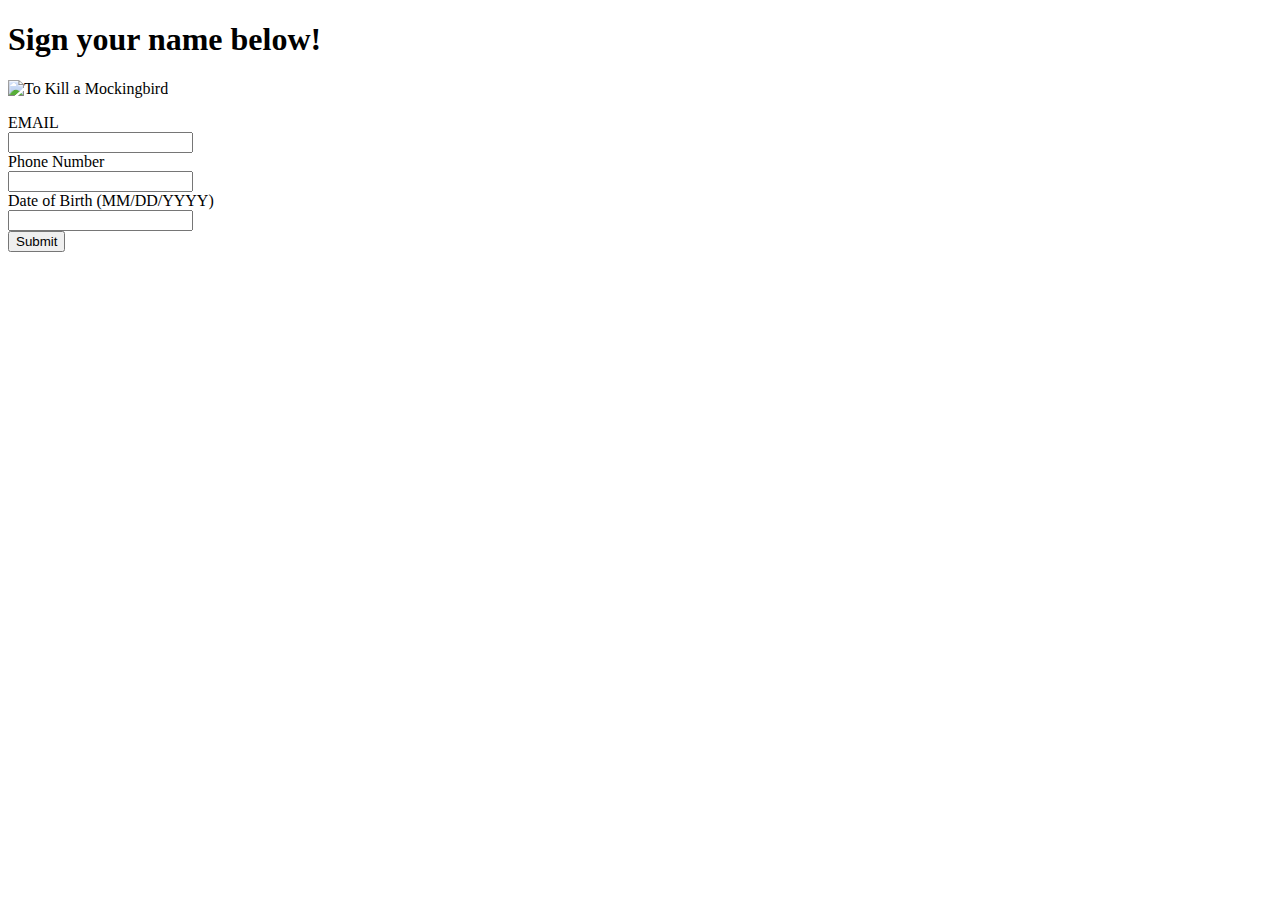
==== Lab2s.html @ dfa36b8f "up LOAD LAB2" ====
<!DOCTYPE html>
<html lang="en">
<head>
  <meta charset="UTF-8">
  <title>LAB 2 Signing sheet</title>
  <meta name="viewport" content="width=device-width,initial-scale=1.0,shrink-to-fit=no" />
  <link rel="stylesheet" media="screen" href="style/styles.css">
  <link rel="stylesheet" media="screen" href="style/reset.css">
 </head>

<body>
  <h1> Sign your name below!</h1>

  <p>
    <img src="\Users\thonm\OneDrive\Desktop\labtest\itmd-362-spring2020-tu\imgs\book.PNG" alt="To Kill a Mockingbird">
  </p>

	<form method="get" action="#null">
		<label for="email">EMAIL</label><br>
		<input type="text" name="email_Sign in" id="email"><br>
		<label for="phone">Phone Number</label><br>
		<input type="tel" name="phone" id="phone"><br>
			
	<label for="DOB">Date of Birth (MM/DD/YYYY)</label><br>
    <input type="text" name="Birth_Day" id="DOB"><br>
		
	<input type="submit" value="Submit">
  </form>



</body>

</html>
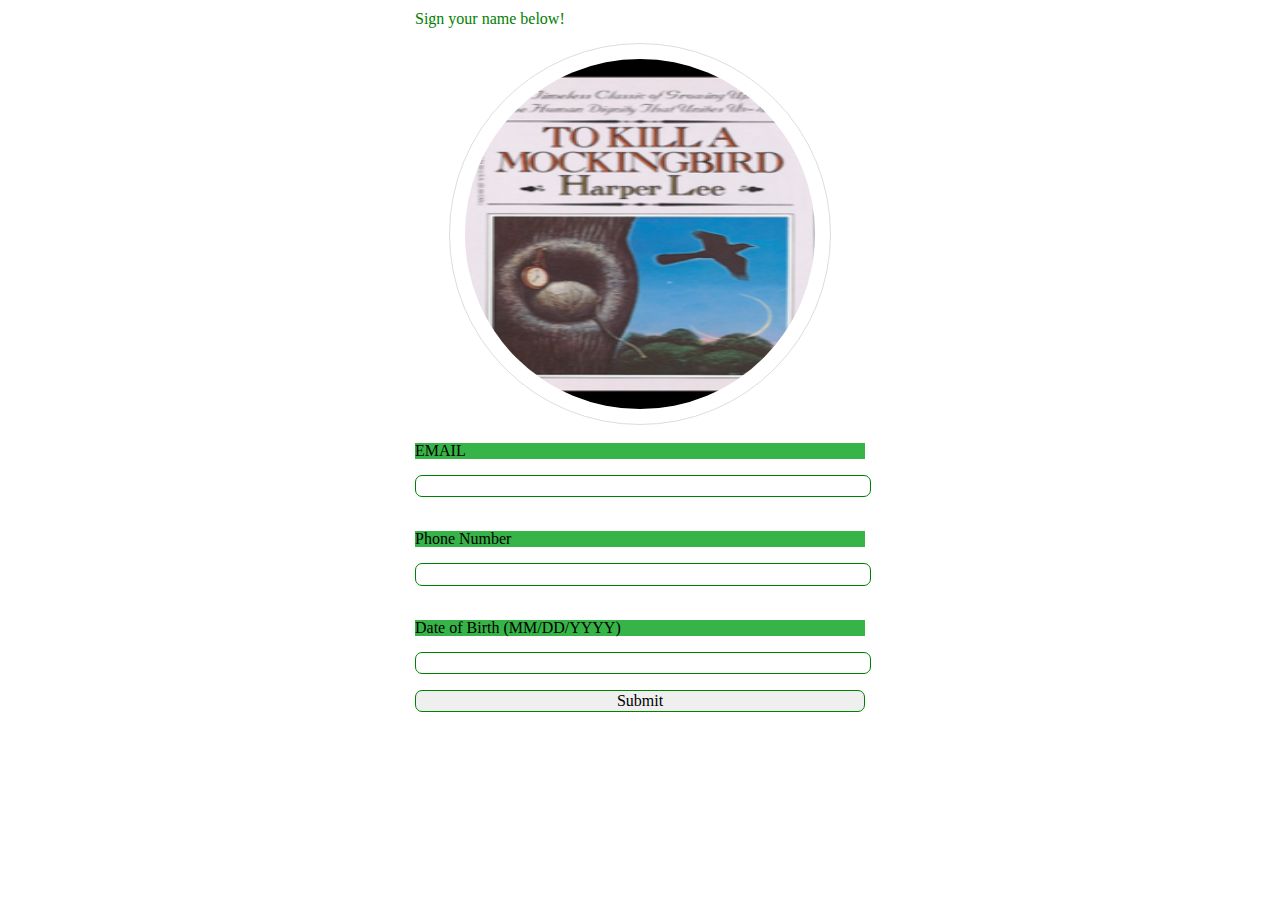
==== commit 99b43b16: "Update Lab2s.html" ====
--- a/Lab2s.html
+++ b/Lab2s.html
@@ -13,7 +13,7 @@
   <h1> Sign your name below!</h1>
 
   <p>
-    <img src="\Users\thonm\OneDrive\Desktop\labtest\itmd-362-spring2020-tu\imgs\book.PNG" alt="To Kill a Mockingbird">
+    <img src="imgs/book.PNG" alt="To Kill a Mockingbird">
   </p>
 
 	<form method="get" action="#null">
--- a/style/styles.css
+++ b/style/styles.css
@@ -0,0 +1,80 @@
+body {
+  background-color: #e0e0e0;
+  margin:0 auto;
+  width: 450px;
+}
+
+	
+
+
+label {
+  display: block;
+  margin-top: 18px;
+  background-color: #37b448;
+  background-size: 250px;
+  font-size: 1.3em;
+  width:450px;
+  
+}
+
+input {
+  display: block;
+  border: 1px solid green;
+  border-radius: 7px;
+  margin-top: 20px;
+  margin-bottom: 20px;
+  width: 450px;
+}
+
+
+img {
+  border-radius: 100%;
+  border: 1px solid #ddd;
+  padding: 15px;
+  height: 350px;
+  display: block;
+  margin-left:auto;
+  margin-right:auto;
+  width: 350px;
+}
+
+p{
+	color: green;
+	text-align: centre;
+	font-size:15px;
+}
+	
+h1 {
+  font-size: 100px;
+  color: green;
+  text-align: centre;
+  padding-right:auto;
+}
+
+
+
+
+@media (min-width: 480px) {
+  body {
+    background-color: white;
+  }
+
+  
+  div{
+	color: georgian;
+	text-align: centre;
+	font-size:15px;
+	border: 1px solid black;
+ 
+}
+  
+   div br{
+  border: 1px solid black;
+  margin-top: 100px;
+  margin-bottom: 100px;
+  margin-right: 150px;
+  margin-left: 80px;
+  background-color: lightblue;
+}
+  
+}